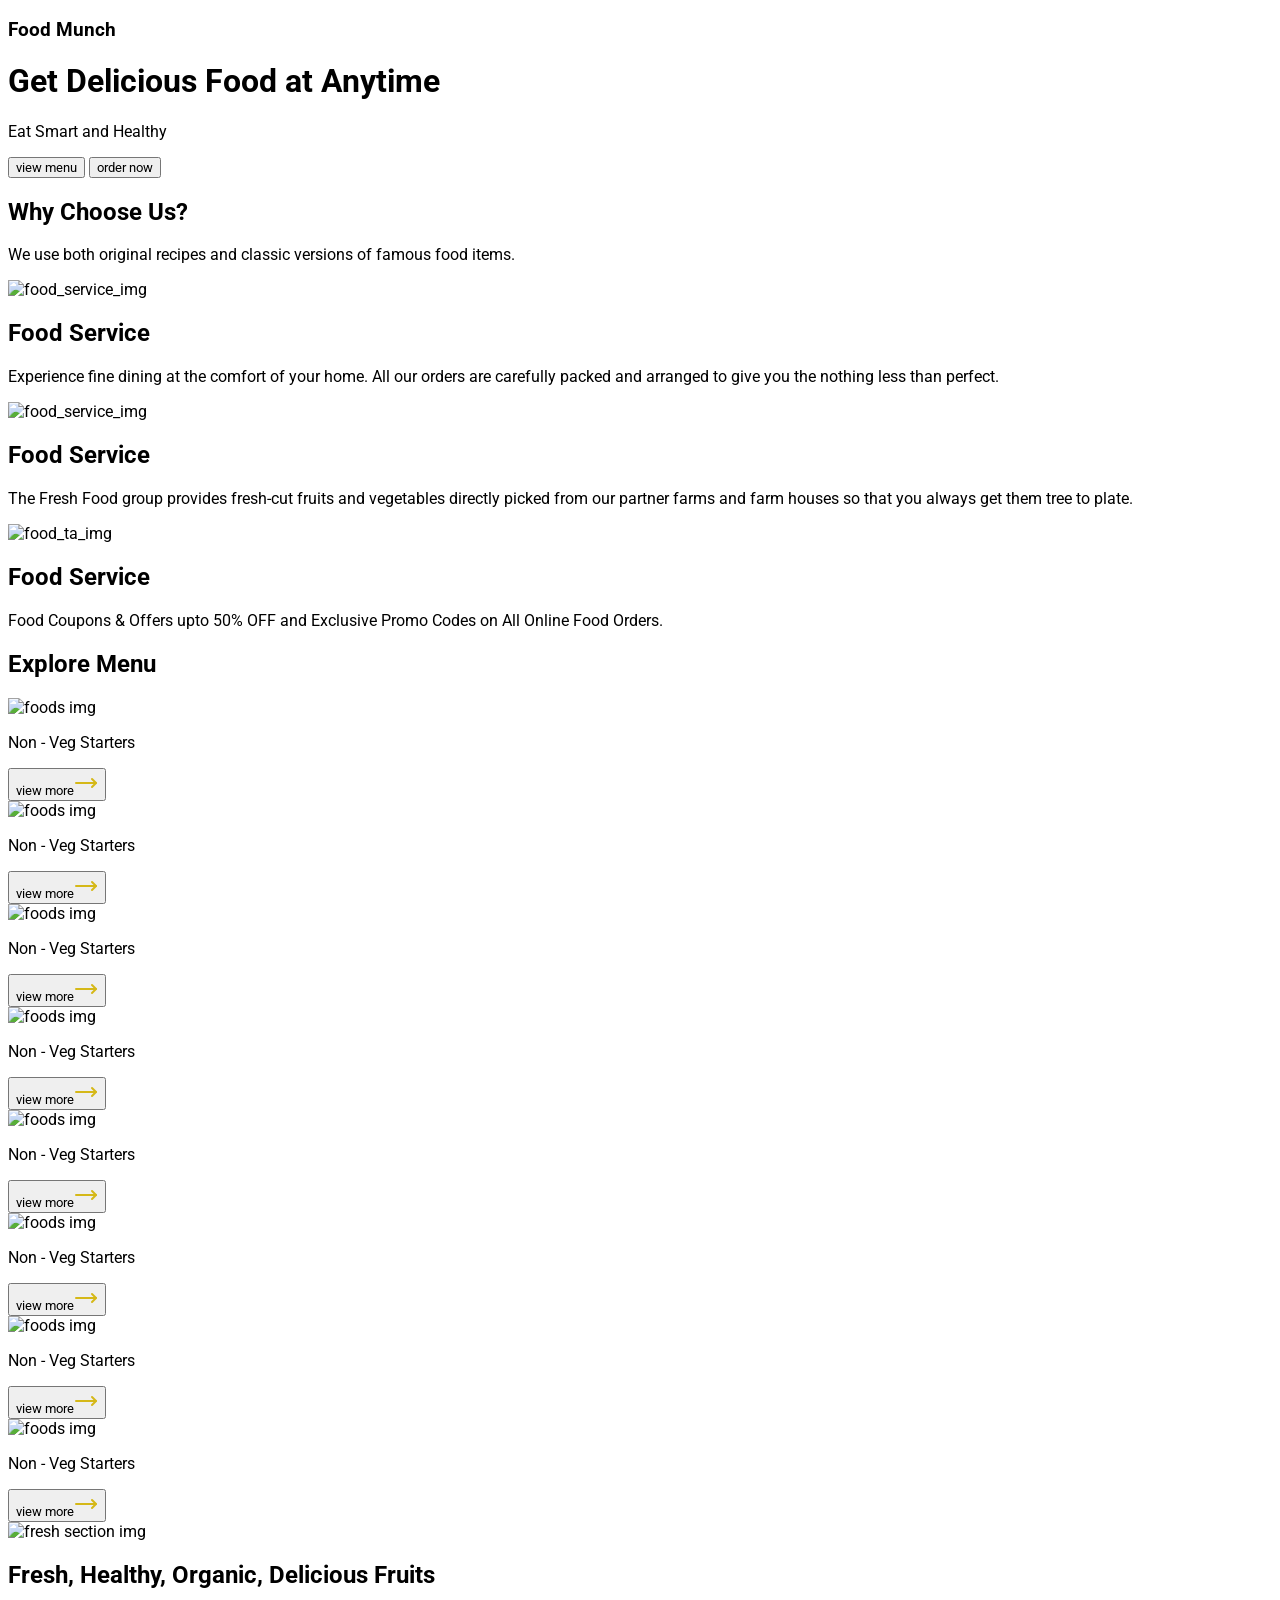
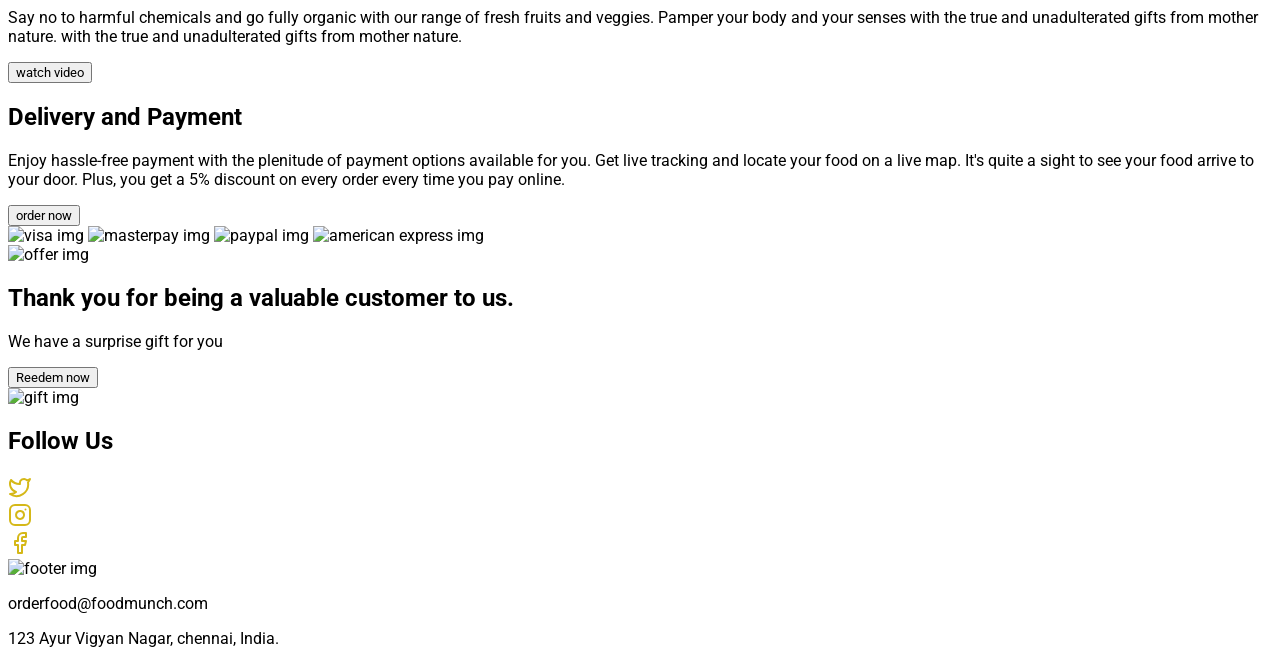
==== GOKULNATHAN.S Task1/index.html @ 2f05a626 "Add files via upload" ====
<!DOCTYPE html>
<html lang="en">
<head>
    <meta charset="UTF-8">
    <meta name="viewport" content="width=device-width, initial-scale=1.0">
    <title>food store</title>
    <script src="https://cdn.tailwindcss.com"></script>
    <link rel="stylesheet" href="./style.css">
</head>
<body>
  <!-- header start -->
   <header>
    <div class="max-w-[100%] bg-[url(https://ik.imagekit.io/HoneyJoe/Mern%20Batch%2016/Food%20Store/foodmunch-banner-bg.png?updatedAt=1745939013497)] h-screen bg-cover">
      <div class="w-[90%] mx-auto flex flex-col justify-center items-center gap-3 h-screen">
	  <h3 class="text-[#FFD700] text-3xl md:text-4xl font-bold tracking-wide drop-shadow-[0_0_10px_#FFD700]">
    Food Munch
</h3>
        <h1 class="text-[#ffffff] font-[500] text-[45px] leading-[54px] text-center">Get Delicious Food at Anytime</h1>
        <p class="text-[24px] text-[#ffffff]">Eat Smart and Healthy</p>
        <div class="flex gap-5">
         <button class="bg-[#D5B818] px-5 py-3 text-white rounded-lg">view menu</button>
         <button class="bg-transparent border border-[#D5B818] text-[#D5B818] px-5 py-3 rounded-lg">order now</button>
      
      

        </div>
      
      </div>
    </div>
   </header>

   <!-- header end -->

    <!-- choose us what start-->
    
     <section class="py-10">
      <div class="max-w-[100%] space-y-4">
        <div class="w-[90%] md:w-[75%] mx-auto space-y-4">
          <h2 class="text-[#183b56] text-[28px] font-[700]">Why Choose Us?</h2>
          <p class="text-[#5a7184] text-[16px]">
            We use both original recipes and classic versions of famous food
            items.
          </p>
        </div>
        <div class="w-[90%] md:w-[75%] mx-auto grid grid-cols-1 md:grid-cols-2 lg:grid-cols-3 gap-5">
          <div class="flex flex-col justify-center items-center border p-5 rounded-lg gap-3">
            <img src="https://ik.imagekit.io/4z8covdo9/MERN-COURSE-ASSETS/FOOD-STORE/food-serve.png" alt="food_service_img">
            <h2 class="text-[#323f4b] text-[22px]">Food Service</h2>
            <p class="text-[#7b8794] text-[16px] text-center">
              Experience fine dining at the comfort of your home. All our orders
              are carefully packed and arranged to give you the nothing less
              than perfect.
            </p>
          </div>
          <div class="flex flex-col justify-center items-center border p-5 rounded-lg gap-3">
            <img src="https://ik.imagekit.io/emoljg3ahd/fruits-img.png" alt="food_service_img">
            <h2 class="text-[#323f4b] text-[22px]">Food Service</h2>
            <p class="text-[#7b8794] text-[16px] text-center">
             The Fresh Food group provides fresh-cut fruits and vegetables directly picked from our partner farms and farm houses
              so that you always get them tree to plate.
            </p>
          </div>
          <div class="flex flex-col justify-center items-center border p-5 rounded-lg gap-3">
            <img src="https://ik.imagekit.io/emoljg3ahd/offers-img.webp" alt="food_ta_img">
            <h2 class="text-[#323f4b] text-[22px]">Food Service</h2>
            <p class="text-[#7b8794] text-[16px] text-center">
             Food Coupons & Offers upto 50% OFF and Exclusive Promo Codes on All Online Food Orders.
            </p>
          </div>
        </div>
      </div>
    </section>
     <!-- choose us what end-->

     <!-- explore menu start -->
        <section class="py-10">
            <div class="w-[100%] space-y-4">
                 <div class="w-[90%] md:w-[75%] mx-auto space-y-4">
                <h2 class="text-[#183b56] text-[28px] font-[700] ">Explore Menu</h2>
                </div>
            <div class="w-[90%] md:w-[75%] mx-auto grid grid-cols-1 md:grid-cols-2 lg:grid-cols-4 gap-5">
                <div class="shadow-lg border p-5 space-y-5">
                <img src="https://ik.imagekit.io/emoljg3ahd/em-ginger-fried-img.webp?updatedAt=1773074883199" alt="foods img" class="rounded-lg"/>
                <p class="text-[#323f4b] text-w-[500] text-[18px] ">Non - Veg Starters</p>
                <button class="text-[#D5B818] flex gap-3 items-center hover:text-blue-500 hover:underline">view more<svg xmlns="http://www.w3.org/2000/svg" width="24" height="24" viewBox="0 0 24 24" fill="none" stroke="#D5B818" stroke-width="2" stroke-linecap="round" stroke-linejoin="round" 
                    class="lucide lucide-move-right-icon lucide-move-right"><path d="M18 8L22 12L18 16"/><path d="M2 12H22"/></svg></button>
                </div>

                <div class="shadow-lg border p-5 space-y-5">
                <img src="https://ik.imagekit.io/emoljg3ahd/em-veg-starters-img.webp?updatedAt=1773160986628" alt="foods img" class="rounded-lg"/>
                <p class="text-[#323f4b] text-w-[500] text-[18px] ">Non - Veg Starters</p>
                <button class="text-[#D5B818] flex gap-3 items-center hover:text-blue-500 hover:underline">view more<svg xmlns="http://www.w3.org/2000/svg" width="24" height="24" viewBox="0 0 24 24" fill="none" stroke="#D5B818" stroke-width="2" stroke-linecap="round" stroke-linejoin="round" 
                    class="lucide lucide-move-right-icon lucide-move-right"><path d="M18 8L22 12L18 16"/><path d="M2 12H22"/></svg></button>

            
                </div>
            
                 <div class="shadow-lg border p-5 space-y-5">
                <img src="https://ik.imagekit.io/emoljg3ahd/em-soup-img.webp?updatedAt=1773160986463" alt="foods img" class="rounded-lg"/>
                <p class="text-[#323f4b] text-w-[500] text-[18px] ">Non - Veg Starters</p>
                <button class="text-[#D5B818] flex gap-3 items-center hover:text-blue-500 hover:underline">view more<svg xmlns="http://www.w3.org/2000/svg" width="24" height="24" viewBox="0 0 24 24" fill="none" stroke="#D5B818" stroke-width="2" stroke-linecap="round" stroke-linejoin="round" 
                    class="lucide lucide-move-right-icon lucide-move-right"><path d="M18 8L22 12L18 16"/><path d="M2 12H22"/></svg></button>
                </div>
                
                 <div class="shadow-lg border p-5 space-y-5">
                <img src="https://ik.imagekit.io/emoljg3ahd/em-grilled-seafood-img.webp?updatedAt=1773075199231" alt="foods img" class="rounded-lg"/>
                <p class="text-[#323f4b] text-w-[500] text-[18px] ">Non - Veg Starters</p>
                <button class="text-[#D5B818] flex gap-3 items-center hover:text-blue-500 hover:underline">view more<svg xmlns="http://www.w3.org/2000/svg" width="24" height="24" viewBox="0 0 24 24" fill="none" stroke="#D5B818" stroke-width="2" stroke-linecap="round" stroke-linejoin="round" 
                    class="lucide lucide-move-right-icon lucide-move-right"><path d="M18 8L22 12L18 16"/><path d="M2 12H22"/></svg></button>

            
                </div>
                
                 <div class="shadow-lg border p-5 space-y-5">
                <img src="https://ik.imagekit.io/emoljg3ahd/em-hyderabadi-biryani-img.webp?updatedAt=1773160986526" alt="foods img" class="rounded-lg"/>
                <p class="text-[#323f4b] text-w-[500] text-[18px] ">Non - Veg Starters</p>
                <button class="text-[#D5B818] flex gap-3 items-center hover:text-blue-500 hover:underline">view more<svg xmlns="http://www.w3.org/2000/svg" width="24" height="24" viewBox="0 0 24 24" fill="none" stroke="#D5B818" stroke-width="2" stroke-linecap="round" stroke-linejoin="round" 
                    class="lucide lucide-move-right-icon lucide-move-right"><path d="M18 8L22 12L18 16"/><path d="M2 12H22"/></svg></button>

            
                </div>
                
                 <div class="shadow-lg border p-5 space-y-5">
                <img src="https://ik.imagekit.io/emoljg3ahd/em-mushroom-noodles-img.webp?updatedAt=1773160986579" alt="foods img" class="rounded-lg"/>
                <p class="text-[#323f4b] text-w-[500] text-[18px] ">Non - Veg Starters</p>
                <button class="text-[#D5B818] flex gap-3 items-center hover:text-blue-500 hover:underline">view more<svg xmlns="http://www.w3.org/2000/svg" width="24" height="24" viewBox="0 0 24 24" fill="none" stroke="#D5B818" stroke-width="2" stroke-linecap="round" stroke-linejoin="round" 
                    class="lucide lucide-move-right-icon lucide-move-right"><path d="M18 8L22 12L18 16"/><path d="M2 12H22"/></svg></button>

            
                </div>
                
                 <div class="shadow-lg border p-5 space-y-5">
                <img src="https://ik.imagekit.io/emoljg3ahd/em-gluten-img.webp?updatedAt=1773160986109" alt="foods img" class="rounded-lg"/>
                <p class="text-[#323f4b] text-w-[500] text-[18px] ">Non - Veg Starters</p>
                <button class="text-[#D5B818] flex gap-3 items-center hover:text-blue-500 hover:underline">view more<svg xmlns="http://www.w3.org/2000/svg" width="24" height="24" viewBox="0 0 24 24" fill="none" stroke="#D5B818" stroke-width="2" stroke-linecap="round" stroke-linejoin="round" 
                    class="lucide lucide-move-right-icon lucide-move-right"><path d="M18 8L22 12L18 16"/><path d="M2 12H22"/></svg></button>

            
                </div>
                
                 <div class="shadow-lg border p-5 space-y-5">
                <img src="https://ik.imagekit.io/emoljg3ahd/em-coffee-bourbon-img.webp?updatedAt=1773160985904" alt="foods img" class="rounded-lg"/>
                <p class="text-[#323f4b] text-w-[500] text-[18px] ">Non - Veg Starters</p>
                <button class="text-[#D5B818] flex gap-3 items-center hover:text-blue-500 hover:underline">view more<svg xmlns="http://www.w3.org/2000/svg" width="24" height="24" viewBox="0 0 24 24" fill="none" stroke="#D5B818" stroke-width="2" stroke-linecap="round" stroke-linejoin="round" 
                    class="lucide lucide-move-right-icon lucide-move-right"><path d="M18 8L22 12L18 16"/><path d="M2 12H22"/></svg></button>

            
                </div>
                
                
            </div>
            </section>
      <!-- explore menu end -->

      <!-- healthy start -->
       <section class="py-10">
        <div class="w-[100%]">
          <div class="w-[90%] md:w-[75%] grid grid-cols-1 md:grid-cols-2 mx-auto">
          <div class="flex justify-center">
            <img src="https://ik.imagekit.io/emoljg3ahd/healthy-food-plate-img.webp" alt="fresh section img"/>
          </div>
          <div class="flex flex-col  items-start gap-5 justify-center">
            <h2 class="text-[#183b56] text-[28px] font-[700] ">Fresh, Healthy, Organic, Delicious Fruits</h2>
          <p class="text-[#5a7184] text-[16px] ">
            Say no to harmful chemicals and go fully organic with our range of fresh fruits and veggies. 
            Pamper your body and your senses with the true and unadulterated gifts from mother nature.
             with the true and unadulterated gifts from mother nature.
          </p>
           <button class="bg-[#D5B818] px-5 py-2 rounded-lg text-[white]">watch video</button>

          </div>
          </div>
        </div>
       </section>
       <!-- healthy end -->

       <!-- delivery payment start -->
         <section class="py-10">
        <div class="w-[100%]">
          <div class="w-[90%] md:w-[75%] grid grid-cols-1 md:grid-cols-2 mx-auto">

             <div class="flex flex-col  items-start gap-5 justify-center order-2 md:order-1">
            <h2 class="text-[#183b56] text-[28px] font-[700] ">Delivery and Payment</h2>
          <p class="text-[#5a7184] text-[16px] ">
            Enjoy hassle-free payment with the plenitude of payment options available for you. Get live tracking and locate your food on a live map. 
            It's quite a sight to see your food arrive to your door. Plus, you get a 5% discount on every order every time you pay online.
          </p>
           <button class="bg-[#D5B818] px-5 py-2 rounded-lg text-[white]">order now</button>

           <div class="flex gap-3">
            <img src="https://ik.imagekit.io/emoljg3ahd/visa-card-img.webp?updatedAt=1773160853878" alt="visa img" class="w-20 h-20"/>
            <img src="https://ik.imagekit.io/emoljg3ahd/master-card-img.webp" alt="masterpay img" class="w-20 h-20"/>
            <img src="https://ik.imagekit.io/emoljg3ahd/paypal-card-img.webp" alt="paypal img" class="w-20 h-20"/>
            <img src="https://ik.imagekit.io/emoljg3ahd/american-express-img.webp" alt="american express img" class="w-20 h-20"/>
          </div>
          </div>

      
          <div class="order-1 md:order-2 flex justify-center">
            <img src="https://ik.imagekit.io/emoljg3ahd/delivery-payment-section-img.webp?updatedAt=1773160986232" alt="offer img" class="w-[80%]"
          </div>
        
    
          </div>
        </div>
       </section>
  
         <!-- delivery payment end-->

         <!-- gift  start -->
           <section class="py-10">
        <div class="w-[100%] bg-[#f4e9b3] rounded-lg p-7">
          <div class="w-[90%] md:w-[75%] grid grid-cols-1 md:grid-cols-2 mx-auto">

             <div class="flex flex-col  items-start gap-5 justify-center order-2 md:order-1">
            <h2 class="text-[#183b56] text-[28px] font-[700] ">Thank you for being a valuable customer to us.</h2>
          <p class="text-[#5a7184] text-[16px] ">
           We have a surprise gift for you
          </p>
           <button class="bg-[#D5B818] px-5 py-2 rounded-lg text-[white]">Reedem now</button>
          </div>

      
          <div class="order-1 md:order-2 flex justify-center">
            <img src="https://ik.imagekit.io/emoljg3ahd/thanking-customers-section-img.webp?updatedAt=1773160853561" alt="gift img" class="w-[60%]"
          </div>
        
    
          </div>
        </div>
       </section>
  
           <!-- gift end  -->

           <!-- follow us start -->
            <section class="py-10">
              <div class="w-[100%] ">
                 <div class="w-[90%] md:w-[75%] mx-auto space-y-5">
                  <div>
                    <h2 class="text-[#183b56] text-[28px] font-[700] text-center">Follow Us</h2>
                  </div>
                  <div class="flex justify-center gap-5">
                    <div class="bg-[#f0e8bf] p-5 rounded-full">
                      <svg xmlns="http://www.w3.org/2000/svg" width="24" height="24" viewBox="0 0 24 24" fill="none" stroke="#D5B818" stroke-width="2" stroke-linecap="round" stroke-linejoin="round" class="lucide lucide-twitter-icon lucide-twitter"><path d="M22 4s-.7 2.1-2 3.4c1.6 10-9.4 17.3-18 11.6 2.2.1 4.4-.6 6-2C3 15.5.5 9.6 3 5c2.2 2.6 5.6 4.1 9 4-.9-4.2 4-6.6 7-3.8 1.1 0 3-1.2 3-1.2z"/></svg>
                   
                    </div>
                

                    <div class="bg-[#f0e8bf] p-5 rounded-full">
                      <svg xmlns="http://www.w3.org/2000/svg" width="24" height="24" viewBox="0 0 24 24" fill="none" stroke="#D5B818" stroke-width="2" stroke-linecap="round" stroke-linejoin="round" class="lucide lucide-instagram-icon lucide-instagram"><rect width="20" height="20" x="2" y="2" rx="5" ry="5"/><path d="M16 11.37A4 4 0 1 1 12.63 8 4 4 0 0 1 16 11.37z"/><line x1="17.5" x2="17.51" y1="6.5" y2="6.5"/></svg>
                   
                    </div>
                

                    <div class="bg-[#f0e8bf] p-5 rounded-full">
                      <svg xmlns="http://www.w3.org/2000/svg" width="24" height="24" viewBox="0 0 24 24" fill="none" stroke="#D5B818" stroke-width="2" stroke-linecap="round" stroke-linejoin="round" class="lucide lucide-facebook-icon lucide-facebook"><path d="M18 2h-3a5 5 0 0 0-5 5v3H7v4h3v8h4v-8h3l1-4h-4V7a1 1 0 0 1 1-1h3z"/></svg>
                   
                    </div>
                    </div>
            

                 </div>

              </div>
              </section>
            
             <!-- follow us end -->
             
             <!--footer start -->
             <footer>
              <div class="w-[100%] bg-[#0c2437] py-20">
                <div class="w-[90%] mx-auto flex flex-col justify-center items-center gap-5 ">
                  <img src="https://ik.imagekit.io/emoljg3ahd/food-munch-img.png " alt="footer img" class="w-[10%]"/>
                  <p class="text-[#959ead] font-[500]">orderfood@foodmunch.com</p>
                <p class="text-[#959ead] ">123 Ayur Vigyan Nagar, chennai, India.</p>
                </div>
              </div>
             </footer>

          
             <!--footer end-->

             
           
</body>
</html>
---- GOKULNATHAN.S Task1/style.css ----
@import url('https://fonts.googleapis.com/css2?family=Roboto:ital,wght@0,100..900;1,100..900&display=swap');
* {

  font-family: 'Roboto', sans-serif;
}
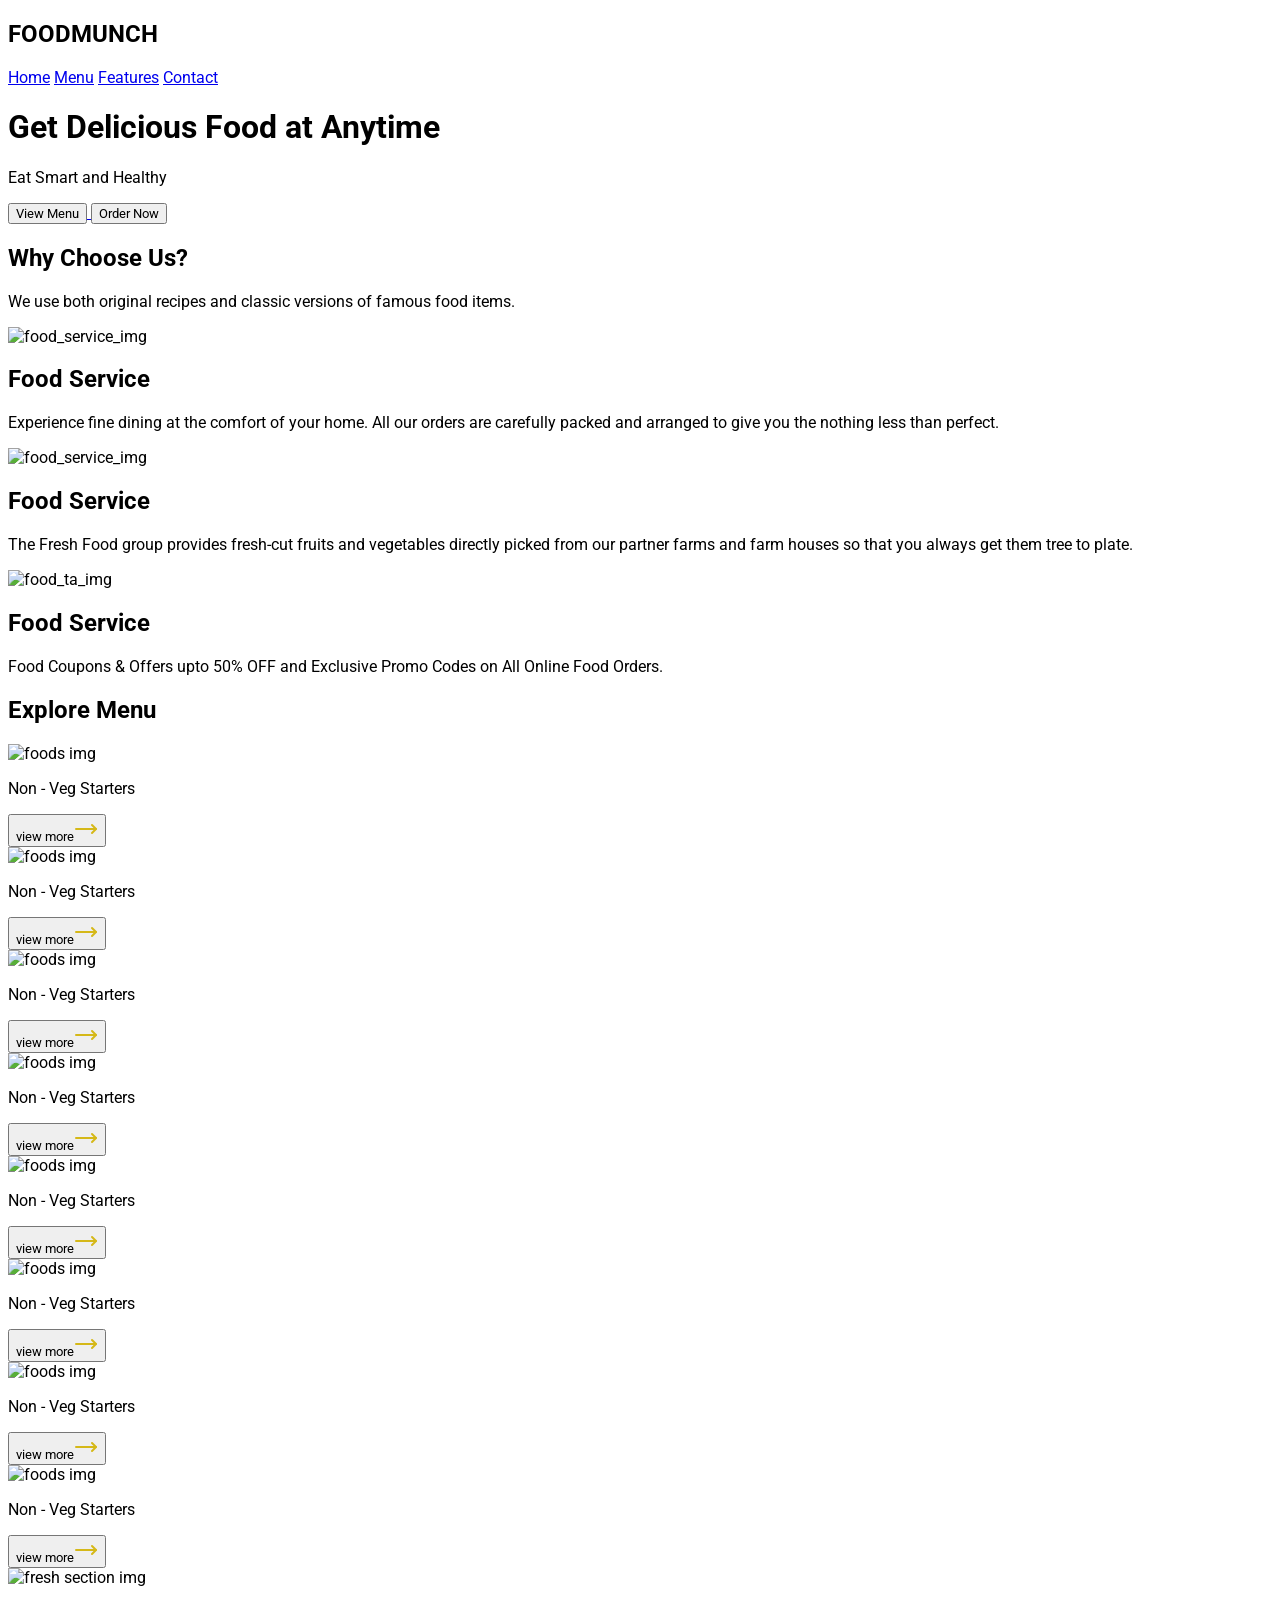
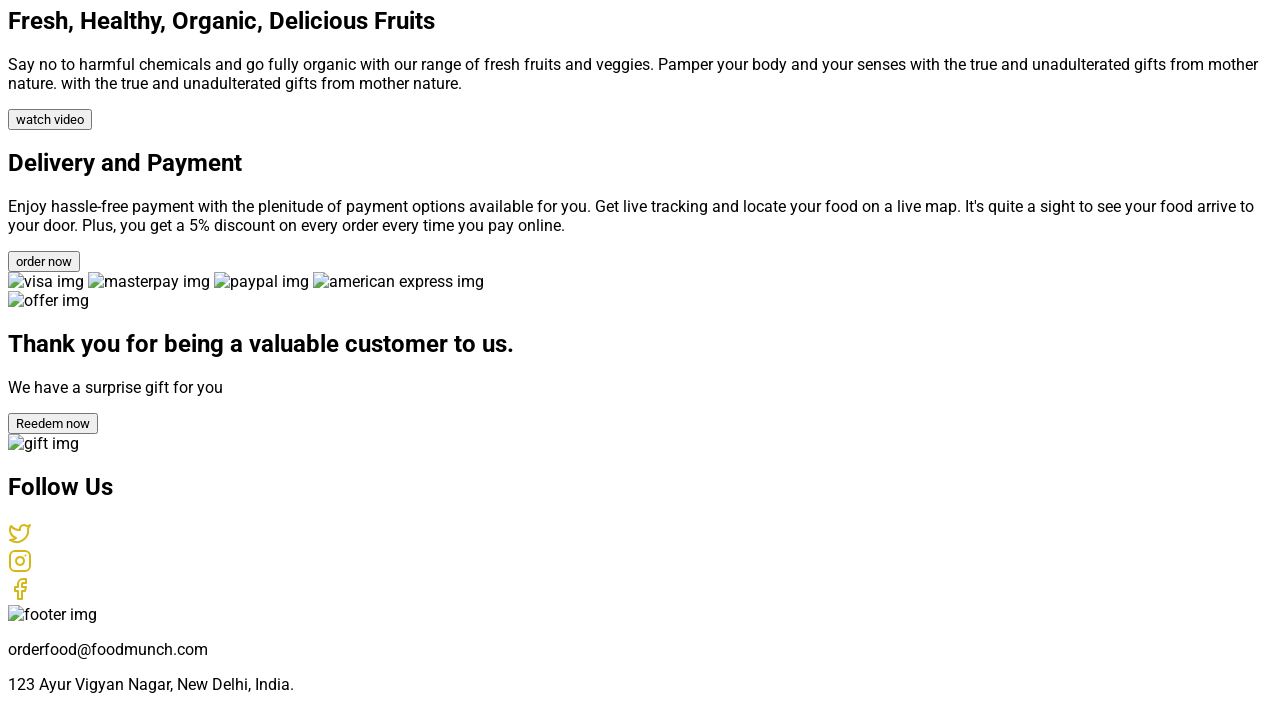
==== commit 7844436e: "Update index.html" ====
--- a/GOKULNATHAN.S Task1/index.html
+++ b/GOKULNATHAN.S Task1/index.html
@@ -1,5 +1,5 @@
 <!DOCTYPE html>
-<html lang="en">
+<html lang="en" class="scroll-smooth">
 <head>
     <meta charset="UTF-8">
     <meta name="viewport" content="width=device-width, initial-scale=1.0">
@@ -8,19 +8,51 @@
     <link rel="stylesheet" href="./style.css">
 </head>
 <body>
+
+
+
+<!-- Navbar Start -->
+<nav class="bg-slate-800 py-3 sticky top-0 z-50 shadow-md">
+    <div class="w-[90%] mx-auto flex flex-col md:flex-row md:justify-between md:items-center">
+
+        <!-- Logo -->
+        <h1 class="text-3xl font-extrabold uppercase text-center md:text-left">
+            <span class="text-yellow-400">FOOD</span><span class="text-white">MUNCH</span>
+        </h1>
+
+        <!-- Menu -->
+        <div class="flex flex-wrap justify-center gap-6 mt-4 md:mt-0 text-white font-medium">
+            <a href="#home" class="hover:text-yellow-400">Home</a>
+            <a href="#menu" class="hover:text-yellow-400">Menu</a>
+            <a href="#features" class="hover:text-yellow-400">Features</a>
+            <a href="#contact" class="hover:text-yellow-400">Contact</a>
+        </div>
+
+    </div>
+</nav>
+<!-- Navbar End -->
+
+<!-- header start -->
+<header id="home">
+<!-- navbar end -->
+
   <!-- header start -->
-   <header>
+   <header id="home">
     <div class="max-w-[100%] bg-[url(https://ik.imagekit.io/HoneyJoe/Mern%20Batch%2016/Food%20Store/foodmunch-banner-bg.png?updatedAt=1745939013497)] h-screen bg-cover">
       <div class="w-[90%] mx-auto flex flex-col justify-center items-center gap-3 h-screen">
-	  <h3 class="text-[#FFD700] text-3xl md:text-4xl font-bold tracking-wide drop-shadow-[0_0_10px_#FFD700]">
-    Food Munch
-</h3>
         <h1 class="text-[#ffffff] font-[500] text-[45px] leading-[54px] text-center">Get Delicious Food at Anytime</h1>
         <p class="text-[24px] text-[#ffffff]">Eat Smart and Healthy</p>
-        <div class="flex gap-5">
-         <button class="bg-[#D5B818] px-5 py-3 text-white rounded-lg">view menu</button>
-         <button class="bg-transparent border border-[#D5B818] text-[#D5B818] px-5 py-3 rounded-lg">order now</button>
-      
+       <div class="flex gap-5">
+    <a href="#explore-menu">
+        <button class="bg-[#D5B818] px-5 py-3 text-white rounded-lg">
+            View Menu
+        </button>
+    </a>
+
+    <button class="bg-transparent border border-[#D5B818] text-[#D5B818] px-5 py-3 rounded-lg">
+        Order Now
+    </button>
+</div>
       
 
         </div>
@@ -33,7 +65,7 @@
 
     <!-- choose us what start-->
     
-     <section class="py-10">
+     <section id="features" class="py-10">
       <div class="max-w-[100%] space-y-4">
         <div class="w-[90%] md:w-[75%] mx-auto space-y-4">
           <h2 class="text-[#183b56] text-[28px] font-[700]">Why Choose Us?</h2>
@@ -73,7 +105,7 @@
      <!-- choose us what end-->
 
      <!-- explore menu start -->
-        <section class="py-10">
+        <section id="menu" class="py-10">
             <div class="w-[100%] space-y-4">
                  <div class="w-[90%] md:w-[75%] mx-auto space-y-4">
                 <h2 class="text-[#183b56] text-[28px] font-[700] ">Explore Menu</h2>
@@ -267,12 +299,12 @@
              <!-- follow us end -->
              
              <!--footer start -->
-             <footer>
+             <footer id="contact">
               <div class="w-[100%] bg-[#0c2437] py-20">
                 <div class="w-[90%] mx-auto flex flex-col justify-center items-center gap-5 ">
                   <img src="https://ik.imagekit.io/emoljg3ahd/food-munch-img.png " alt="footer img" class="w-[10%]"/>
                   <p class="text-[#959ead] font-[500]">orderfood@foodmunch.com</p>
-                <p class="text-[#959ead] ">123 Ayur Vigyan Nagar, chennai, India.</p>
+                <p class="text-[#959ead] ">123 Ayur Vigyan Nagar, New Delhi, India.</p>
                 </div>
               </div>
              </footer>
